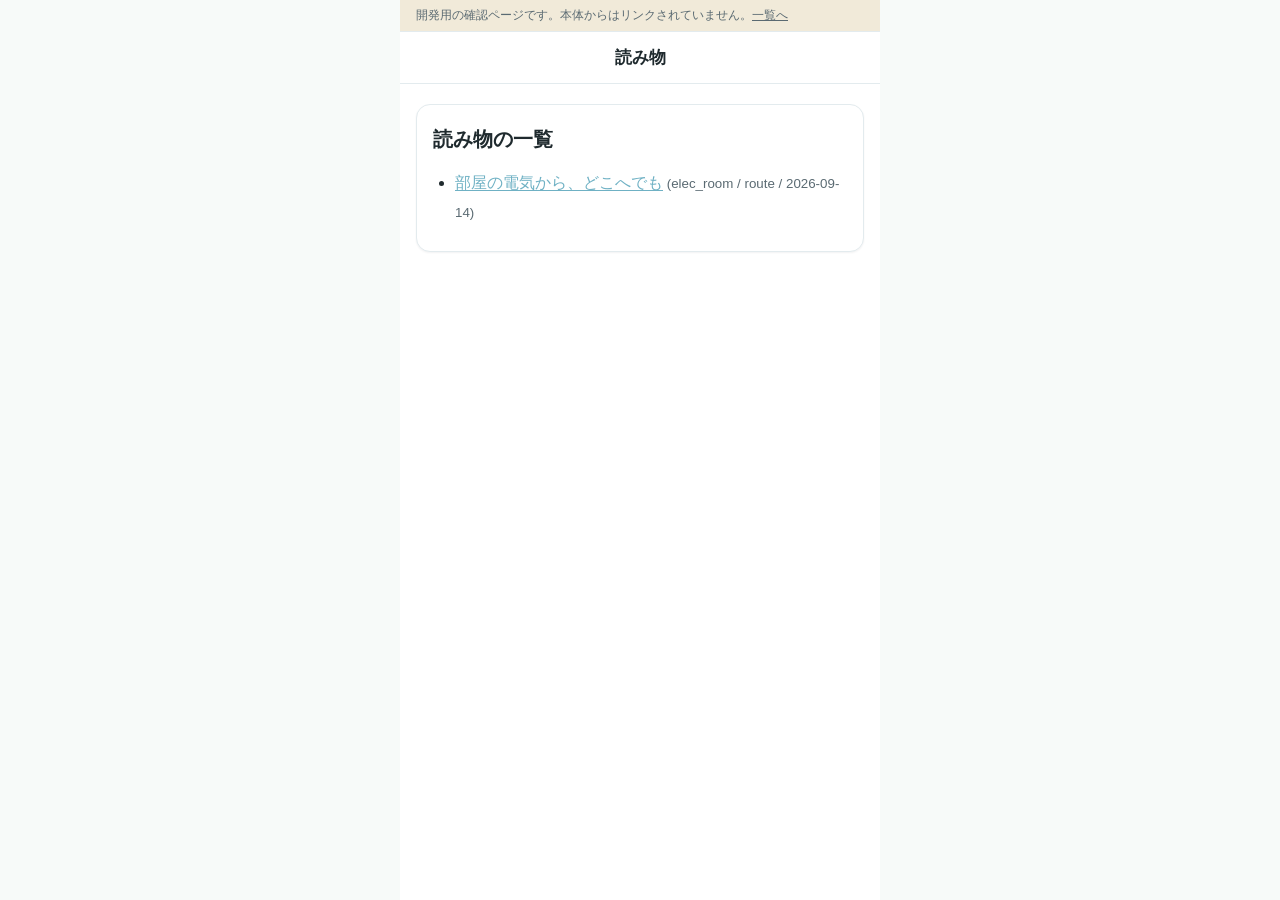
==== dev/article.html @ 3d275a04 "dev: 読み物の表示確認用ページ dev/article.html を追加（本体からは未リンク、?id={article_id} で本体と同じ変換・スタイルで表示） Co-Authored-By: " ====
<!DOCTYPE html>
<html lang="ja">
<head>
  <meta charset="UTF-8">
  <meta name="viewport" content="width=device-width, initial-scale=1.0">
  <meta name="robots" content="noindex, nofollow">
  <title>読み物 確認用 - マナタネ</title>
  <!-- 本体と同じスタイルを使う。本体の index.html からはリンクしない開発用ページ。 -->
  <link rel="stylesheet" href="../css/style.css">
  <style>
    /* 下部固定ナビを置かないので、その分の余白だけ打ち消す(本体の style.css は変更しない) */
    body { padding-bottom: 24px; }
    .dev-bar {
      font-size: 12px;
      color: var(--color-text-sub);
      padding: 6px 16px;
      background: var(--color-beige);
      border-bottom: 1px solid var(--color-border);
    }
    .dev-bar a { color: var(--color-text-sub); }
    /* 内部リンクは遷移させず、種類と ID を小さく添えて表示する */
    .dev-internal { color: var(--color-leaf); font-weight: 600; }
    .dev-internal-tag {
      font-size: 11px;
      font-weight: 400;
      color: var(--color-text-sub);
      margin-left: 2px;
      white-space: nowrap;
    }
    .dev-list { margin: 0; padding-left: 20px; line-height: 1.8; }
    .dev-list small { color: var(--color-text-sub); }
  </style>
</head>
<body>
  <div class="app">
    <section class="screen" id="screen-article" data-screen="article">
      <div class="dev-bar">開発用の確認ページです。本体からはリンクされていません。<a href="article.html">一覧へ</a></div>
      <header class="screen-header">
        <h2 class="screen-title" style="padding-right:0">読み物</h2>
      </header>
      <div class="screen-body">
        <article class="article-card">
          <h1 class="article-title" id="article-title">読み込み中…</h1>
          <p class="article-verified" id="article-verified"></p>
          <div class="article-body" id="article-body"></div>
        </article>
      </div>
    </section>
  </div>

  <script src="../js/vendor/marked.umd.js"></script>
  <script>
  /* 本体 js/app.js の読み物表示(stripMemoSections / sanitizeArticleHtml / renderMarkdown)と
   * 同じ処理を複製している。本体側を変更したときは、ここも合わせて更新すること。
   * 違いは 1 点のみ: article:/guide:/route: の内部リンクを遷移させず、種類と ID を添えて表示する。 */
  (function () {
    'use strict';
    const ARTICLES_JSON = '../data/articles.json';
    const ARTICLE_MEMO_PREFIX = '編集メモ';
    const ARTICLE_ALLOWED_TAGS = {
      h2: 1, h3: 1, p: 1, br: 1, hr: 1, strong: 1, em: 1, b: 1, i: 1, del: 1, code: 1, pre: 1,
      ul: 1, ol: 1, li: 1, blockquote: 1, a: 1,
      table: 1, thead: 1, tbody: 1, tr: 1, th: 1, td: 1,
    };

    function parseInternalTarget(url) {
      const m = /^(article|guide|route):([A-Za-z0-9_\-]+)$/.exec(String(url || '').trim());
      return m ? { kind: m[1], id: m[2] } : null;
    }

    // 1.4: 「編集メモ」で始まる見出しのセクションは表示しない(本体と同じ)
    function stripMemoSections(md) {
      const lines = String(md || '').split(/\r?\n/);
      const out = [];
      let skipLevel = 0;
      for (let i = 0; i < lines.length; i += 1) {
        const m = /^(#{1,6})\s*(.*?)\s*#*\s*$/.exec(lines[i]);
        if (m) {
          const level = m[1].length;
          if (skipLevel && level <= skipLevel) skipLevel = 0;
          if (!skipLevel && m[2].indexOf(ARTICLE_MEMO_PREFIX) === 0) { skipLevel = level; continue; }
        }
        if (!skipLevel) out.push(lines[i]);
      }
      return out.join('\n');
    }

    // 確認用: 内部リンクは a ではなく span にして「テキスト [kind: id]」で表示する
    function makeInternalPreview(target, srcNode, walk) {
      const span = document.createElement('span');
      span.className = 'article-link article-link--internal dev-internal';
      walk(srcNode, span);
      const tag = document.createElement('small');
      tag.className = 'dev-internal-tag';
      tag.textContent = ' [' + target.kind + ': ' + target.id + ']';
      span.appendChild(tag);
      return span;
    }

    function applyExternalLink(el, href) {
      if (/^https?:\/\//i.test(href)) {
        el.href = href;
        el.target = '_blank';
        el.rel = 'noopener noreferrer';
        el.className = 'article-link article-link--external';
        return true;
      }
      return false;
    }

    // 4: 変換後の HTML を許可タグだけで組み直す(本体と同じ。内部リンクの扱いのみ確認用に変更)
    function sanitizeArticleHtml(html) {
      const doc = new DOMParser().parseFromString('<!doctype html><body>' + html, 'text/html');
      const frag = document.createDocumentFragment();
      function walk(src, dst) {
        Array.prototype.forEach.call(src.childNodes, node => {
          if (node.nodeType === Node.TEXT_NODE) { dst.appendChild(document.createTextNode(node.nodeValue)); return; }
          if (node.nodeType !== Node.ELEMENT_NODE) return;
          let tag = node.tagName.toLowerCase();
          if (tag === 'h1' || tag === 'script' || tag === 'style' || tag === 'iframe' ||
              tag === 'object' || tag === 'embed' || tag === 'form' || tag === 'input' || tag === 'button') return;
          if (tag === 'h4' || tag === 'h5' || tag === 'h6') tag = 'h3';
          if (!ARTICLE_ALLOWED_TAGS[tag]) { walk(node, dst); return; }
          if (tag === 'a') {
            const href = node.getAttribute('href') || '';
            const internal = parseInternalTarget(href);
            if (internal) { dst.appendChild(makeInternalPreview(internal, node, walk)); return; }
            const a = document.createElement('a');
            if (!applyExternalLink(a, href)) { walk(node, dst); return; }
            walk(node, a);
            dst.appendChild(a);
            return;
          }
          const el = document.createElement(tag);
          walk(node, el);
          dst.appendChild(el);
        });
      }
      walk(doc.body, frag);
      return frag;
    }

    function renderMarkdown(md) {
      const src = stripMemoSections(md);
      if (window.marked && typeof window.marked.parse === 'function') {
        return sanitizeArticleHtml(window.marked.parse(src, { gfm: true, breaks: false }));
      }
      const frag = document.createDocumentFragment();
      src.split(/\n{2,}/).forEach(para => {
        const p = document.createElement('p');
        p.textContent = para;
        frag.appendChild(p);
      });
      return frag;
    }

    // ---- ページ固有の処理 ----
    const titleEl = document.getElementById('article-title');
    const verifiedEl = document.getElementById('article-verified');
    const bodyEl = document.getElementById('article-body');

    function showMessage(text) {
      bodyEl.innerHTML = '';
      const p = document.createElement('p');
      p.className = 'desc';
      p.textContent = text;
      bodyEl.appendChild(p);
    }

    function showList(articles, note) {
      titleEl.textContent = '読み物の一覧';
      verifiedEl.textContent = note || '';
      bodyEl.innerHTML = '';
      if (!articles.length) { showMessage('articles.json に読み物がありません。'); return; }
      const ul = document.createElement('ul');
      ul.className = 'dev-list';
      articles.forEach(a => {
        const li = document.createElement('li');
        const link = document.createElement('a');
        link.href = 'article.html?id=' + encodeURIComponent(a.article_id);
        link.textContent = a.title || a.article_id;
        li.appendChild(link);
        const meta = document.createElement('small');
        meta.textContent = ' (' + a.article_id + ' / ' + (a.role || '') + ' / ' + (a.verified_at || '') + ')';
        li.appendChild(meta);
        ul.appendChild(li);
      });
      bodyEl.appendChild(ul);
    }

    function showArticle(a) {
      document.title = (a.title || a.article_id) + ' - 読み物 確認用';
      titleEl.textContent = a.title || '';
      verifiedEl.textContent = a.verified_at ? '最終検証日 ' + a.verified_at : '';
      showMessage('読み込み中…');
      return fetch('../' + a.file, { cache: 'no-cache' }).then(r => {
        if (!r.ok) throw new Error('HTTP ' + r.status + ' for ' + a.file);
        return r.text();
      }).then(md => {
        bodyEl.innerHTML = '';
        bodyEl.appendChild(renderMarkdown(md));
      });
    }

    const id = new URLSearchParams(window.location.search).get('id');
    fetch(ARTICLES_JSON, { cache: 'no-cache' }).then(r => {
      if (!r.ok) throw new Error('HTTP ' + r.status + ' for ' + ARTICLES_JSON);
      return r.json();
    }).then(articles => {
      const list = Array.isArray(articles) ? articles : [];
      if (!id) { showList(list, ''); return; }
      const a = list.filter(x => x.article_id === id)[0];
      if (!a) { showList(list, 'id「' + id + '」は articles.json にありません。'); return; }
      return showArticle(a);
    }).catch(err => {
      console.error('[dev/article] load failed:', err);
      titleEl.textContent = '読み込みエラー';
      verifiedEl.textContent = '';
      showMessage('読み込みに失敗しました: ' + err.message);
    });
  })();
  </script>
</body>
</html>
---- css/style.css ----
/* manatane prototype - mobile only stylesheet */

:root {
  --color-bg: #f7faf9;
  --color-surface: #ffffff;
  --color-text: #1f2a2e;
  --color-text-sub: #5a6a72;
  --color-accent: #6fb1c4;
  --color-accent-soft: #cfe6ee;
  --color-leaf: #8bbf9f;
  --color-beige: #f1ead9;
  --color-border: #e3ebee;
  --color-danger: #c9665e;
  --radius-card: 14px;
  --radius-btn: 12px;
  --shadow-card: 0 1px 2px rgba(31, 42, 46, 0.06);
  --nav-height: 64px;
}

* {
  box-sizing: border-box;
}

html, body {
  margin: 0;
  padding: 0;
  background: var(--color-bg);
  color: var(--color-text);
  font-family: -apple-system, BlinkMacSystemFont, "Hiragino Sans", "Yu Gothic UI", sans-serif;
  font-size: 16px;
  line-height: 1.6;
  -webkit-text-size-adjust: 100%;
}

body {
  max-width: 480px;
  margin: 0 auto;
  min-height: 100vh;
  padding-bottom: calc(var(--nav-height) + env(safe-area-inset-bottom, 0px));
  background: var(--color-surface);
}

.app {
  display: block;
  width: 100%;
}

/* screen */
.screen[hidden] {
  display: none;
}

.screen {
  display: flex;
  flex-direction: column;
  min-height: calc(100vh - var(--nav-height));
}

.screen-header {
  display: flex;
  align-items: center;
  gap: 8px;
  padding: 12px 16px;
  border-bottom: 1px solid var(--color-border);
  background: var(--color-surface);
  position: sticky;
  top: 0;
  z-index: 1;
}

.screen-title {
  margin: 0;
  font-size: 17px;
  font-weight: 600;
  flex: 1;
  text-align: center;
  padding-right: 48px;
}

.btn-back {
  appearance: none;
  background: transparent;
  border: none;
  color: var(--color-text-sub);
  font-size: 15px;
  padding: 8px 4px;
  cursor: pointer;
  min-height: 36px;
}

.screen-body {
  padding: 20px 16px 24px;
  display: flex;
  flex-direction: column;
  gap: 16px;
  flex: 1;
}

/* home brand */
.brand {
  margin: 24px 0 8px;
  font-size: 32px;
  font-weight: 700;
  text-align: center;
  letter-spacing: 0.04em;
}

/* ホーム画面のサービス説明文（サービス名の直下）。本文よりやや控えめ。 */
.service-desc {
  margin: 0 0 20px;
  text-align: center;
  color: var(--color-text-sub);
  font-size: 14px;
  line-height: 1.6;
}

.lead {
  text-align: center;
  font-size: 20px;
  font-weight: 600;
  margin: 12px 0 16px;
}

/* ホーム画面のボタン下に置く誘い文。小さく柔らかい印象。 */
.invite {
  text-align: center;
  color: var(--color-text-sub);
  font-size: 13px;
  line-height: 1.5;
  margin: 12px 0 0;
}

.desc {
  color: var(--color-text-sub);
  font-size: 15px;
  margin: 0;
}

.note {
  color: var(--color-text-sub);
  font-size: 12px;
  margin: 8px 0 0;
  line-height: 1.5;
}

/* buttons */
.btn {
  display: flex;
  align-items: center;
  justify-content: center;
  width: 100%;
  min-height: 56px;
  padding: 12px 16px;
  border: none;
  border-radius: var(--radius-btn);
  font-size: 16px;
  font-weight: 600;
  cursor: pointer;
  text-decoration: none;
  text-align: center;
}

.btn-primary {
  background: var(--color-accent);
  color: #fff;
}

.btn-secondary {
  background: var(--color-accent-soft);
  color: var(--color-text);
}

.btn-tertiary {
  background: transparent;
  color: var(--color-text-sub);
  border: 1px solid var(--color-border);
}

/* card list & card button */
.card-list {
  display: flex;
  flex-direction: column;
  gap: 12px;
}

.card-btn {
  appearance: none;
  background: var(--color-surface);
  border: 1px solid var(--color-border);
  border-radius: var(--radius-card);
  padding: 16px;
  text-align: left;
  font-size: 16px;
  color: var(--color-text);
  min-height: 56px;
  cursor: pointer;
  box-shadow: var(--shadow-card);
  width: 100%;
}

.card-btn-rich {
  display: flex;
  flex-direction: column;
  gap: 4px;
  padding: 18px 16px;
  min-height: 72px;
}

.card-btn-title {
  font-weight: 600;
  font-size: 16px;
}

.card-btn-desc {
  color: var(--color-text-sub);
  font-size: 13px;
  line-height: 1.5;
}

/* quiz */
.progress {
  color: var(--color-text-sub);
  font-size: 13px;
  margin: 0;
}

.quiz-question {
  background: var(--color-beige);
  border-radius: var(--radius-card);
  padding: 16px;
}

.quiz-question-text {
  margin: 0;
  font-size: 16px;
  font-weight: 600;
  line-height: 1.6;
}

.quiz-confidence {
  margin-top: 8px;
}

.quiz-feedback {
  background: var(--color-surface);
  border: 1px solid var(--color-border);
  border-radius: var(--radius-card);
  padding: 12px 14px;
}

.quiz-feedback-text {
  margin: 0 0 4px;
  font-size: 15px;
  font-weight: 600;
}

.quiz-feedback-text.is-correct {
  color: var(--color-leaf);
}

.quiz-feedback-text.is-wrong {
  color: var(--color-danger);
}

.card-btn.is-selected {
  border-color: var(--color-accent);
  background: var(--color-accent-soft);
}

.card-btn.is-correct {
  border-color: var(--color-leaf);
  background: #e8f3ec;
}

.card-btn.is-wrong {
  border-color: var(--color-danger);
  background: #f7e6e4;
}

.card-btn[disabled] {
  cursor: default;
  opacity: 0.85;
}

.confidence-label {
  margin: 0 0 8px;
  font-size: 14px;
  color: var(--color-text-sub);
}

/* game */
.game-status {
  text-align: center;
  font-size: 15px;
  color: var(--color-text-sub);
}

.game-timer {
  font-weight: 600;
  color: var(--color-text);
}

.game-status {
  display: flex;
  justify-content: space-between;
  align-items: center;
  font-size: 14px;
  color: var(--color-text-sub);
}

.game-meta {
  color: var(--color-text-sub);
}

/* ===== スライドパズル (9.6.2) ===== */
.sp-board {
  display: grid;
  grid-template-columns: repeat(4, 1fr);
  gap: 4px;
  background: var(--color-beige);
  padding: 6px;
  border-radius: var(--radius-card);
  aspect-ratio: 1 / 1;
  touch-action: manipulation;
  user-select: none;
}

.sp-cell {
  appearance: none;
  border: 1px solid var(--color-border);
  background: var(--color-surface);
  border-radius: 8px;
  font-size: 22px;
  font-weight: 700;
  color: var(--color-text);
  display: flex;
  align-items: center;
  justify-content: center;
  cursor: pointer;
  min-height: 0;
  aspect-ratio: 1 / 1;
  -webkit-tap-highlight-color: transparent;
}

.sp-cell-empty {
  background: transparent;
  border-color: transparent;
  box-shadow: none;
  cursor: default;
}

/* ===== 迷路 (9.6.3) ===== */
.mz-board {
  display: grid;
  grid-template-columns: repeat(8, 1fr);
  gap: 0;
  background: var(--color-surface);
  padding: 0;
  border-radius: 8px;
  aspect-ratio: 1 / 1;
  touch-action: manipulation;
  user-select: none;
}

.mz-cell {
  background: var(--color-surface);
  border: 1px solid transparent;
  aspect-ratio: 1 / 1;
  position: relative;
}

.mz-cell.w-top    { border-top-color: var(--color-text); }
.mz-cell.w-right  { border-right-color: var(--color-text); }
.mz-cell.w-bottom { border-bottom-color: var(--color-text); }
.mz-cell.w-left   { border-left-color: var(--color-text); }

.mz-cell.is-start {
  background: var(--color-accent-soft);
}

.mz-cell.is-goal {
  background: #e8f3ec;
}

.mz-cell.is-player::after {
  content: '';
  position: absolute;
  left: 20%;
  top: 20%;
  width: 60%;
  height: 60%;
  background: var(--color-accent);
  border-radius: 50%;
}

.mz-dpad {
  display: grid;
  grid-template-columns: repeat(3, 60px);
  grid-template-rows: repeat(3, 60px);
  gap: 6px;
  justify-content: center;
  margin: 8px auto 0;
}

.mz-dir {
  appearance: none;
  border: 1px solid var(--color-border);
  background: var(--color-surface);
  border-radius: 12px;
  font-size: 22px;
  font-weight: 600;
  color: var(--color-text);
  cursor: pointer;
  -webkit-tap-highlight-color: transparent;
}

.mz-dir-up    { grid-column: 2; grid-row: 1; }
.mz-dir-left  { grid-column: 1; grid-row: 2; }
.mz-dir-down  { grid-column: 2; grid-row: 3; }
.mz-dir-right { grid-column: 3; grid-row: 2; }

/* result */
.result-card {
  background: var(--color-surface);
  border: 1px solid var(--color-border);
  border-radius: var(--radius-card);
  padding: 20px 16px;
  box-shadow: var(--shadow-card);
  display: flex;
  flex-direction: column;
  gap: 12px;
}

/* 9.8: ガイドカード。画像をカード上端の全幅で見せるため、コンテナ自身は
   パディングを持たず、内側 .guide-card-body にテキスト用パディングを置く。
   overflow:hidden により画像の上端角丸がカード角丸と一致する。 */
.guide-card {
  background: var(--color-surface);
  border: 1px solid var(--color-border);
  border-radius: var(--radius-card);
  padding: 0;
  box-shadow: var(--shadow-card);
  display: flex;
  flex-direction: column;
  gap: 0;
  overflow: hidden;
}

.guide-card-body {
  display: flex;
  flex-direction: column;
  gap: 12px;
  padding: 20px 16px;
}

.guide-meta {
  display: flex;
  flex-direction: column;
  gap: 2px;
}

/* 6.5: 81通りの表示名(15〜22文字)に対応。複数行表示を許容。 */
.result-name {
  margin: 0;
  font-size: 20px;
  font-weight: 700;
  color: var(--color-accent);
  line-height: 1.4;
  word-break: keep-all;
  overflow-wrap: break-word;
}

.result-desc {
  margin: 0;
  font-size: 15px;
  line-height: 1.7;
}

.result-section {
  display: flex;
  flex-direction: column;
  gap: 6px;
}

.result-section-title {
  margin: 0;
  font-size: 14px;
  font-weight: 600;
  color: var(--color-text-sub);
}

.result-list {
  margin: 0;
  padding-left: 18px;
  font-size: 15px;
  line-height: 1.7;
}

.action-list {
  display: flex;
  flex-direction: column;
  gap: 12px;
  margin-top: 4px;
}

/* guide */
.guide-label {
  margin: 0;
  font-size: 20px;
  font-weight: 700;
  color: var(--color-leaf);
}

.guide-person {
  margin: 0;
  font-size: 14px;
  color: var(--color-text-sub);
}

.guide-era-region {
  margin: 0;
  font-size: 12px;
  color: var(--color-text-sub);
}

.guide-era-region:empty {
  display: none;
}

/* 9.8: ガイド画像はカード上端の全幅・正方形。border-radius は持たず、
   カード側の overflow:hidden で上端角丸が自動的に切り取られる。
   各ガイドの背景色は画像自身が含む前提で、カード上部の色面として機能する。 */
.guide-image {
  width: 100%;
  background: var(--color-beige);
}

.guide-image img {
  display: block;
  width: 100%;
  aspect-ratio: 1 / 1;
  height: auto;
  object-fit: cover;
}

.guide-line {
  margin: 0;
  font-size: 16px;
  line-height: 1.7;
  background: var(--color-beige);
  padding: 12px;
  border-radius: var(--radius-card);
}

.guide-notice {
  margin: 0;
  font-size: 12px;
  color: var(--color-text-sub);
}

/* 9.8: ガイドカード末尾のルート誘導CTA。本文ブロックから視覚的に離す。 */
.guide-route-cta {
  margin-top: 8px;
}

/* route */
.route-card {
  background: var(--color-surface);
  border: 1px solid var(--color-border);
  border-radius: var(--radius-card);
  padding: 16px;
  box-shadow: var(--shadow-card);
  display: flex;
  flex-direction: column;
  gap: 8px;
}

.route-title {
  margin: 0;
  font-size: 17px;
  font-weight: 700;
}

.route-desc {
  margin: 0;
  font-size: 14px;
  color: var(--color-text);
}

.route-meta {
  margin: 0;
  font-size: 13px;
  color: var(--color-text-sub);
}

/* 9.9: 1ルートに対して最大3件のリンクを縦に並べる領域 */
.route-links {
  display: flex;
  flex-direction: column;
  gap: 8px;
  margin-top: 4px;
}

/* 9.9: 各リンクは「ページ名（主）+ 引用元（副）+ 矢印アイコン」の構造を持つ */
.route-link {
  display: flex;
  align-items: center;
  justify-content: space-between;
  gap: 12px;
  padding: 12px 14px;
  background: var(--color-surface, #fff);
  border: 1px solid var(--color-border, #e0e0e0);
  border-radius: 10px;
  color: var(--color-text, #222);
  text-decoration: none;
  transition: background 0.15s ease, border-color 0.15s ease;
}

.route-link:hover,
.route-link:focus-visible {
  background: var(--color-surface-hover, #f5f5f5);
  border-color: var(--color-border-strong, #c8c8c8);
}

.route-link__body {
  display: flex;
  flex-direction: column;
  gap: 2px;
  min-width: 0;
  flex: 1 1 auto;
}

.route-link__label {
  font-size: 14px;
  font-weight: 600;
  color: var(--color-text, #222);
  line-height: 1.4;
  word-break: break-word;
}

.route-link__source {
  font-size: 12px;
  color: var(--color-text-sub, #777);
  line-height: 1.3;
  word-break: break-word;
}

.route-link__icon {
  flex: 0 0 auto;
  font-size: 16px;
  color: var(--color-text-sub, #777);
  line-height: 1;
}

/* 2: サービス内リンク(読み物など)。同じタブで遷移するのでアイコンは「→」 */
.route-link--internal .route-link__icon {
  color: var(--color-accent);
}

/* 読み物画面 */
.article-card {
  background: var(--color-surface);
  border: 1px solid var(--color-border);
  border-radius: var(--radius-card);
  padding: 20px 16px;
  box-shadow: var(--shadow-card);
}

.article-title {
  margin: 0 0 6px;
  font-size: 20px;
  font-weight: 700;
  line-height: 1.4;
  color: var(--color-text);
  word-break: keep-all;
  overflow-wrap: break-word;
}

.article-verified {
  margin: 0 0 16px;
  font-size: 12px;
  color: var(--color-text-sub);
}

.article-body {
  font-size: 16px;
  line-height: 1.75;
  color: var(--color-text);
  overflow-wrap: break-word;
}

.article-body > :first-child { margin-top: 0; }
.article-body > :last-child { margin-bottom: 0; }

/* 見出しは2段階(## と ###) */
.article-body h2 {
  margin: 28px 0 10px;
  font-size: 18px;
  font-weight: 700;
  line-height: 1.5;
  color: var(--color-text);
}

.article-body h3 {
  margin: 20px 0 8px;
  font-size: 16px;
  font-weight: 600;
  line-height: 1.5;
  color: var(--color-text-sub);
}

.article-body p { margin: 0 0 14px; }

.article-body ul,
.article-body ol {
  margin: 0 0 14px;
  padding-left: 22px;
}

.article-body li { margin: 4px 0; }

.article-body hr {
  border: none;
  border-top: 1px solid var(--color-border);
  margin: 22px 0;
}

.article-body blockquote {
  margin: 0 0 14px;
  padding: 10px 14px;
  background: var(--color-beige);
  border-radius: var(--radius-card);
}

.article-body a {
  color: var(--color-accent);
  text-decoration: underline;
  text-underline-offset: 2px;
}

.article-body .article-link--internal {
  color: var(--color-leaf);
  font-weight: 600;
}

/* 表: 480px 幅に収めるためセル内で折り返し、横スクロールは出さない */
.article-body table {
  width: 100%;
  border-collapse: collapse;
  table-layout: fixed;
  margin: 0 0 14px;
  font-size: 13px;
  line-height: 1.5;
}

.article-body th,
.article-body td {
  border: 1px solid var(--color-border);
  padding: 6px 8px;
  vertical-align: top;
  text-align: left;
  overflow-wrap: anywhere;
  word-break: break-word;
}

.article-body th {
  background: var(--color-bg);
  font-weight: 600;
  color: var(--color-text-sub);
}

/* コードブロック(等幅の文字図): 折り返さず、はみ出す場合のみブロック内で横スクロール */
.article-body pre {
  margin: 0 0 14px;
  padding: 12px 14px;
  background: var(--color-bg);
  border: 1px solid var(--color-border);
  border-radius: var(--radius-card);
  overflow-x: auto;
  white-space: pre;
  font-size: 13px;
  line-height: 1.5;
}

.article-body code {
  font-family: ui-monospace, SFMono-Regular, Menlo, Consolas, monospace;
  font-size: 0.92em;
  background: var(--color-bg);
  padding: 1px 4px;
  border-radius: 4px;
}

.article-body pre code {
  padding: 0;
  background: none;
  white-space: pre;
}

/* bottom nav (15) */
.bottom-nav {
  position: fixed;
  bottom: 0;
  left: 50%;
  transform: translateX(-50%);
  width: 100%;
  max-width: 480px;
  height: var(--nav-height);
  background: var(--color-surface);
  border-top: 1px solid var(--color-border);
  display: flex;
  z-index: 10;
  padding-bottom: env(safe-area-inset-bottom, 0px);
}

.nav-btn {
  flex: 1;
  appearance: none;
  background: transparent;
  border: none;
  font-size: 13px;
  color: var(--color-text-sub);
  cursor: pointer;
  min-height: 48px;
}

.nav-btn[aria-current="page"] {
  color: var(--color-accent);
  font-weight: 600;
}

/* 17.3: localStorage が使えない環境向けの注意表示 */
.storage-notice {
  margin: 0;
  padding: 10px 14px;
  background: var(--color-beige);
  border-bottom: 1px solid var(--color-border);
  font-size: 13px;
  color: var(--color-text-sub);
  text-align: center;
}
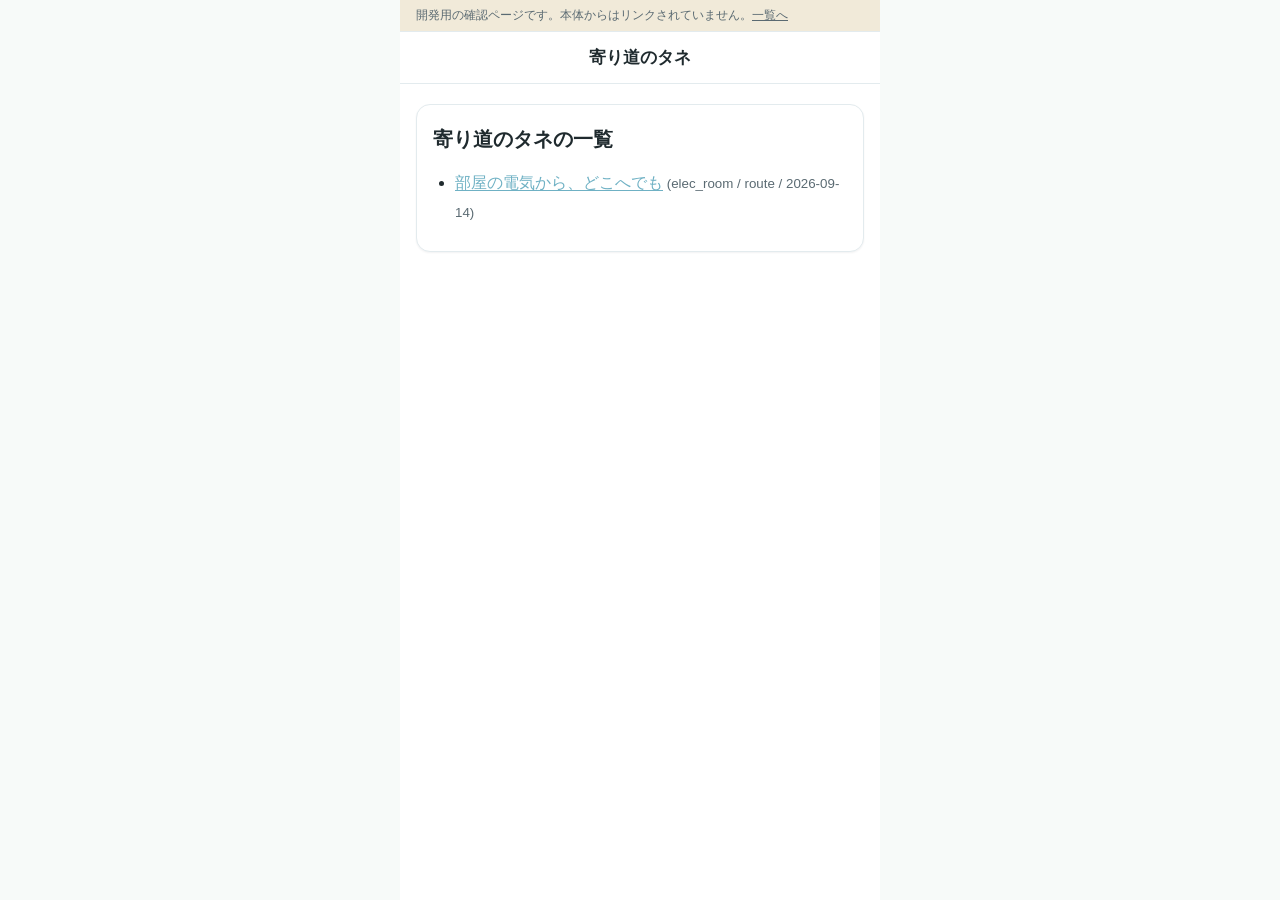
==== commit d280a108: "feat: 寄り道のタネの表示を実機確認に合わせて三点修正（名称・日付文、出典の箇条書きと外部リンクの↗、SVG挿絵六点の表示） - 利用者向け名称を「寄り道のタネ」に統一（画面見出し・確認ページ）。" ====
--- a/dev/article.html
+++ b/dev/article.html
@@ -4,7 +4,7 @@
   <meta charset="UTF-8">
   <meta name="viewport" content="width=device-width, initial-scale=1.0">
   <meta name="robots" content="noindex, nofollow">
-  <title>読み物 確認用 - マナタネ</title>
+  <title>寄り道のタネ 確認用 - マナタネ</title>
   <!-- 本体と同じスタイルを使う。本体の index.html からはリンクしない開発用ページ。 -->
   <link rel="stylesheet" href="../css/style.css">
   <style>
@@ -36,7 +36,7 @@
     <section class="screen" id="screen-article" data-screen="article">
       <div class="dev-bar">開発用の確認ページです。本体からはリンクされていません。<a href="article.html">一覧へ</a></div>
       <header class="screen-header">
-        <h2 class="screen-title" style="padding-right:0">読み物</h2>
+        <h2 class="screen-title" style="padding-right:0">寄り道のタネ</h2>
       </header>
       <div class="screen-body">
         <article class="article-card">
@@ -57,6 +57,9 @@
     'use strict';
     const ARTICLES_JSON = '../data/articles.json';
     const ARTICLE_MEMO_PREFIX = '編集メモ';
+    // 3: 画像は content/articles/ を基点に解決(このページは dev/ 配下なので ../ を付ける)
+    const ARTICLE_IMAGE_BASE = '../content/articles/';
+    const ARTICLE_IMAGE_RE = /^images\/[A-Za-z0-9_\-]+\/[A-Za-z0-9_\-]+\.(svg|png|jpg|jpeg|gif|webp)$/i;
     const ARTICLE_ALLOWED_TAGS = {
       h2: 1, h3: 1, p: 1, br: 1, hr: 1, strong: 1, em: 1, b: 1, i: 1, del: 1, code: 1, pre: 1,
       ul: 1, ol: 1, li: 1, blockquote: 1, a: 1,
@@ -97,6 +100,22 @@
       return span;
     }
 
+    // 2: 外部リンクの直後に小さく「↗」を添える(本体と同じ)
+    function makeExternalLinkIcon() {
+      const s = document.createElement('span');
+      s.className = 'article-link__icon';
+      s.setAttribute('aria-hidden', 'true');
+      s.textContent = '↗';
+      return s;
+    }
+
+    // 1: verified_at を「YYYY年M月D日にたしかめました」にする(本体と同じ)
+    function formatVerifiedAt(iso) {
+      const m = /^(\d{4})-(\d{2})-(\d{2})$/.exec(String(iso || ''));
+      if (!m) return '';
+      return m[1] + '年' + parseInt(m[2], 10) + '月' + parseInt(m[3], 10) + '日にたしかめました';
+    }
+
     function applyExternalLink(el, href) {
       if (/^https?:\/\//i.test(href)) {
         el.href = href;
@@ -120,6 +139,15 @@
           if (tag === 'h1' || tag === 'script' || tag === 'style' || tag === 'iframe' ||
               tag === 'object' || tag === 'embed' || tag === 'form' || tag === 'input' || tag === 'button') return;
           if (tag === 'h4' || tag === 'h5' || tag === 'h6') tag = 'h3';
+          if (tag === 'img') {
+            const src = node.getAttribute('src') || '';
+            if (!ARTICLE_IMAGE_RE.test(src)) return;
+            const img = document.createElement('img');
+            img.src = ARTICLE_IMAGE_BASE + src;
+            img.alt = node.getAttribute('alt') || '';
+            dst.appendChild(img);
+            return;
+          }
           if (!ARTICLE_ALLOWED_TAGS[tag]) { walk(node, dst); return; }
           if (tag === 'a') {
             const href = node.getAttribute('href') || '';
@@ -128,6 +156,7 @@
             const a = document.createElement('a');
             if (!applyExternalLink(a, href)) { walk(node, dst); return; }
             walk(node, a);
+            a.appendChild(makeExternalLinkIcon());
             dst.appendChild(a);
             return;
           }
@@ -168,10 +197,10 @@
     }
 
     function showList(articles, note) {
-      titleEl.textContent = '読み物の一覧';
+      titleEl.textContent = '寄り道のタネの一覧';
       verifiedEl.textContent = note || '';
       bodyEl.innerHTML = '';
-      if (!articles.length) { showMessage('articles.json に読み物がありません。'); return; }
+      if (!articles.length) { showMessage('articles.json に寄り道のタネがありません。'); return; }
       const ul = document.createElement('ul');
       ul.className = 'dev-list';
       articles.forEach(a => {
@@ -189,9 +218,9 @@
     }
 
     function showArticle(a) {
-      document.title = (a.title || a.article_id) + ' - 読み物 確認用';
+      document.title = (a.title || a.article_id) + ' - 寄り道のタネ 確認用';
       titleEl.textContent = a.title || '';
-      verifiedEl.textContent = a.verified_at ? '最終検証日 ' + a.verified_at : '';
+      verifiedEl.textContent = formatVerifiedAt(a.verified_at);
       showMessage('読み込み中…');
       return fetch('../' + a.file, { cache: 'no-cache' }).then(r => {
         if (!r.ok) throw new Error('HTTP ' + r.status + ' for ' + a.file);
--- a/css/style.css
+++ b/css/style.css
@@ -796,6 +796,23 @@
   white-space: pre;
 }
 
+/* 3: 挿絵・図解。カードの横幅いっぱい(最大480px)、高さは自動、上下に余白 */
+.article-body img {
+  display: block;
+  width: 100%;
+  max-width: 100%;
+  height: auto;
+  margin: 8px 0 16px;
+}
+
+/* 2: 本文中の外部リンクの直後に添える小さな「↗」 */
+.article-link__icon {
+  display: inline-block;
+  font-size: 0.75em;
+  margin-left: 2px;
+  vertical-align: baseline;
+}
+
 /* bottom nav (15) */
 .bottom-nav {
   position: fixed;
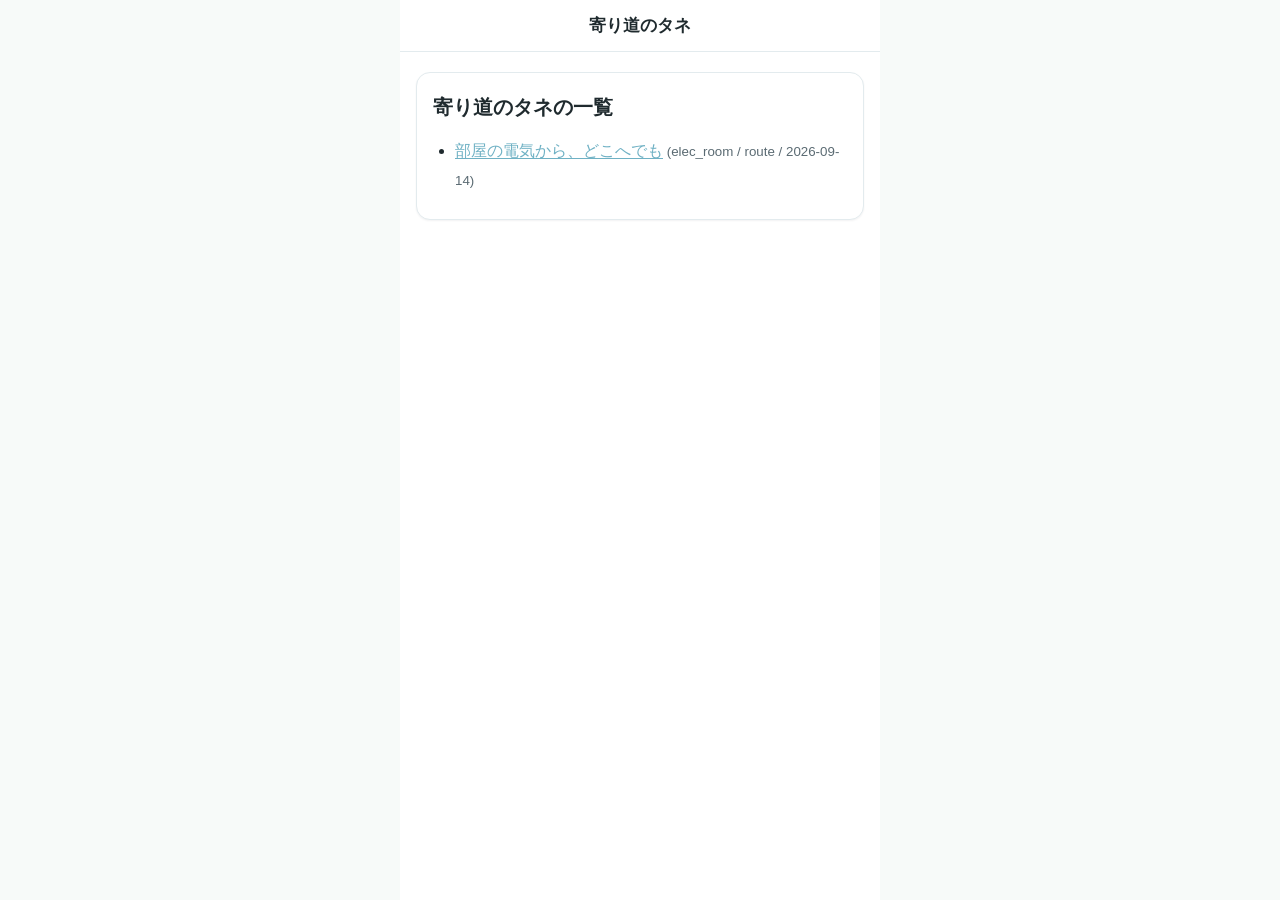
==== commit 9a74751c: "dev: 確認ページの内部リンクを既定では本体と同じ見た目にし、&dev=1 のときだけ種類と ID の添え字と開発用の帯を表示 Co-Authored-By: Claude Fable 5.1 <n" ====
--- a/dev/article.html
+++ b/dev/article.html
@@ -18,8 +18,7 @@
       border-bottom: 1px solid var(--color-border);
     }
     .dev-bar a { color: var(--color-text-sub); }
-    /* 内部リンクは遷移させず、種類と ID を小さく添えて表示する */
-    .dev-internal { color: var(--color-leaf); font-weight: 600; }
+    /* &dev=1 のときだけ、内部リンクの直後に種類と ID を小さく添える */
     .dev-internal-tag {
       font-size: 11px;
       font-weight: 400;
@@ -34,7 +33,7 @@
 <body>
   <div class="app">
     <section class="screen" id="screen-article" data-screen="article">
-      <div class="dev-bar">開発用の確認ページです。本体からはリンクされていません。<a href="article.html">一覧へ</a></div>
+      <div class="dev-bar" id="dev-bar" hidden>開発用の確認ページです。本体からはリンクされていません。<a href="article.html?dev=1" id="dev-bar-list">一覧へ</a></div>
       <header class="screen-header">
         <h2 class="screen-title" style="padding-right:0">寄り道のタネ</h2>
       </header>
@@ -52,14 +51,20 @@
   <script>
   /* 本体 js/app.js の読み物表示(stripMemoSections / sanitizeArticleHtml / renderMarkdown)と
    * 同じ処理を複製している。本体側を変更したときは、ここも合わせて更新すること。
-   * 違いは 1 点のみ: article:/guide:/route: の内部リンクを遷移させず、種類と ID を添えて表示する。 */
+   * 違いは 1 点のみ: article:/guide:/route: の内部リンクを遷移させない(href を持たない a 要素にする)。
+   * アドレスに &dev=1 が付いているときだけ、リンクの直後に種類と ID を小さく添え、開発用の帯を表示する。 */
   (function () {
     'use strict';
     const ARTICLES_JSON = '../data/articles.json';
+    const PARAMS = new URLSearchParams(window.location.search);
+    const DEV_MODE = PARAMS.get('dev') === '1';
     const ARTICLE_MEMO_PREFIX = '編集メモ';
     // 3: 画像は content/articles/ を基点に解決(このページは dev/ 配下なので ../ を付ける)
     const ARTICLE_IMAGE_BASE = '../content/articles/';
     const ARTICLE_IMAGE_RE = /^images\/[A-Za-z0-9_\-]+\/[A-Za-z0-9_\-]+\.(svg|png|jpg|jpeg|gif|webp)$/i;
+    // 1: guide-image:{guide_id} は images/guides/{guide_id}.png(このページからは ../ 付き)
+    const GUIDE_IMAGE_BASE = '../images/guides/';
+    const GUIDE_IMAGE_RE = /^guide-image:([A-Za-z0-9_\-]+)$/;
     const ARTICLE_ALLOWED_TAGS = {
       h2: 1, h3: 1, p: 1, br: 1, hr: 1, strong: 1, em: 1, b: 1, i: 1, del: 1, code: 1, pre: 1,
       ul: 1, ol: 1, li: 1, blockquote: 1, a: 1,
@@ -88,16 +93,19 @@
       return out.join('\n');
     }
 
-    // 確認用: 内部リンクは a ではなく span にして「テキスト [kind: id]」で表示する
+    // 確認用: 内部リンクは href を持たない a 要素にして、本体と同じ見た目のまま遷移しないようにする。
+    // &dev=1 のときだけ「テキスト [kind: id]」の添え字を付ける。
     function makeInternalPreview(target, srcNode, walk) {
-      const span = document.createElement('span');
-      span.className = 'article-link article-link--internal dev-internal';
-      walk(srcNode, span);
-      const tag = document.createElement('small');
-      tag.className = 'dev-internal-tag';
-      tag.textContent = ' [' + target.kind + ': ' + target.id + ']';
-      span.appendChild(tag);
-      return span;
+      const a = document.createElement('a');
+      a.className = 'article-link article-link--internal';
+      walk(srcNode, a);
+      if (DEV_MODE) {
+        const tag = document.createElement('small');
+        tag.className = 'dev-internal-tag';
+        tag.textContent = ' [' + target.kind + ': ' + target.id + ']';
+        a.appendChild(tag);
+      }
+      return a;
     }
 
     // 2: 外部リンクの直後に小さく「↗」を添える(本体と同じ)
@@ -107,6 +115,32 @@
       s.setAttribute('aria-hidden', 'true');
       s.textContent = '↗';
       return s;
+    }
+
+    // 1: guide-image:{guide_id} はガイド画像を、直後の段落の右に小さく回り込ませて表示する。
+    // 画像が無い場合は placeholder.png にフォールバックする。
+    function makeGuideImage(guideId, alt) {
+      const img = document.createElement('img');
+      img.className = 'article-guide-image';
+      img.alt = alt || '';
+      img.onerror = function () {
+        if (img.src.indexOf('placeholder.png') === -1) { img.onerror = null; img.src = GUIDE_IMAGE_BASE + 'placeholder.png'; }
+      };
+      img.src = GUIDE_IMAGE_BASE + guideId + '.png';
+      return img;
+    }
+
+    // guide-image だけを含む段落(<p><img></p>)は p で包まず、次の段落の右に回り込むようにする
+    function isGuideImageOnlyParagraph(p) {
+      let imgs = 0;
+      for (let i = 0; i < p.childNodes.length; i += 1) {
+        const c = p.childNodes[i];
+        if (c.nodeType === Node.TEXT_NODE) { if (c.nodeValue.trim()) return false; continue; }
+        if (c.nodeType !== Node.ELEMENT_NODE) continue;
+        if (c.tagName.toLowerCase() === 'img' && GUIDE_IMAGE_RE.test(c.getAttribute('src') || '')) { imgs += 1; continue; }
+        return false;
+      }
+      return imgs > 0;
     }
 
     // 1: verified_at を「YYYY年M月D日にたしかめました」にする(本体と同じ)
@@ -139,12 +173,16 @@
           if (tag === 'h1' || tag === 'script' || tag === 'style' || tag === 'iframe' ||
               tag === 'object' || tag === 'embed' || tag === 'form' || tag === 'input' || tag === 'button') return;
           if (tag === 'h4' || tag === 'h5' || tag === 'h6') tag = 'h3';
+          if (tag === 'p' && isGuideImageOnlyParagraph(node)) { walk(node, dst); return; }
           if (tag === 'img') {
             const src = node.getAttribute('src') || '';
+            const alt = node.getAttribute('alt') || '';
+            const gm = GUIDE_IMAGE_RE.exec(src);
+            if (gm) { dst.appendChild(makeGuideImage(gm[1], alt)); return; }
             if (!ARTICLE_IMAGE_RE.test(src)) return;
             const img = document.createElement('img');
             img.src = ARTICLE_IMAGE_BASE + src;
-            img.alt = node.getAttribute('alt') || '';
+            img.alt = alt;
             dst.appendChild(img);
             return;
           }
@@ -206,7 +244,7 @@
       articles.forEach(a => {
         const li = document.createElement('li');
         const link = document.createElement('a');
-        link.href = 'article.html?id=' + encodeURIComponent(a.article_id);
+        link.href = 'article.html?id=' + encodeURIComponent(a.article_id) + (DEV_MODE ? '&dev=1' : '');
         link.textContent = a.title || a.article_id;
         li.appendChild(link);
         const meta = document.createElement('small');
@@ -231,7 +269,9 @@
       });
     }
 
-    const id = new URLSearchParams(window.location.search).get('id');
+    const id = PARAMS.get('id');
+    const devBar = document.getElementById('dev-bar');
+    if (devBar) devBar.hidden = !DEV_MODE;
     fetch(ARTICLES_JSON, { cache: 'no-cache' }).then(r => {
       if (!r.ok) throw new Error('HTTP ' + r.status + ' for ' + ARTICLES_JSON);
       return r.json();
--- a/css/style.css
+++ b/css/style.css
@@ -813,6 +813,24 @@
   vertical-align: baseline;
 }
 
+/* 1: 人物の認識のための図(guide-image:)。直後の段落の右に小さく回り込ませる。
+   右余白なし・左余白12px・下余白8px。 */
+.article-body .article-guide-image {
+  float: right;
+  width: 108px;
+  height: 108px;
+  object-fit: cover;
+  margin: 0 0 8px 12px;
+  border-radius: var(--radius-btn);
+  background: var(--color-beige);
+}
+
+/* 回り込みは節の終わり(区切り線・次の見出し)で解除する */
+.article-body h2,
+.article-body hr {
+  clear: both;
+}
+
 /* bottom nav (15) */
 .bottom-nav {
   position: fixed;
